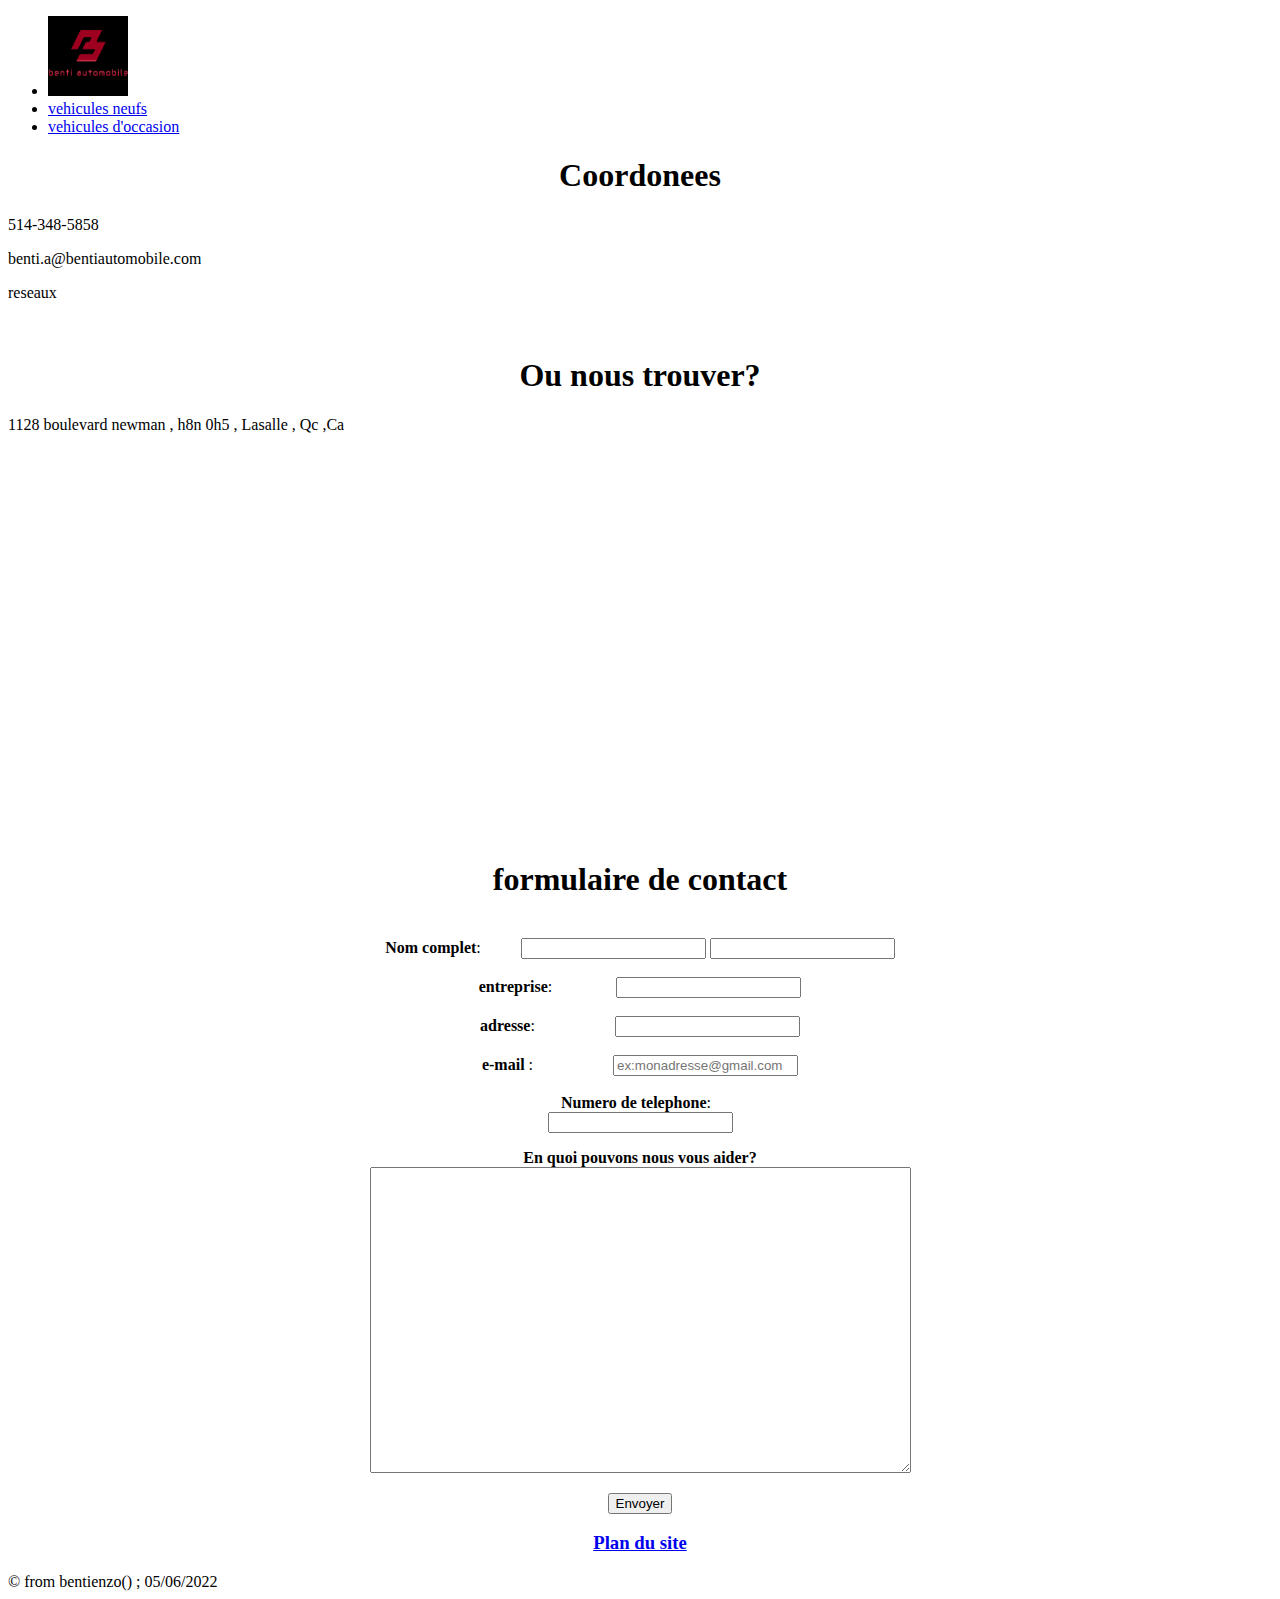
==== contact.html @ d282b249 "Add files via upload" ====
<!DOCTYPE html>
<html>
<head>
	<meta charset="utf-8">
	<meta name="viewport" content="width=device-width, initial-scale=1">
		<link rel="stylesheet" type="text/css" href="style3.css">

	<title>contactez-nous</title>
</head>
<body>
<header>
		<nav class="navbar background">
            
            <ul class="nav-list">
            	<li id="logo"><a href="index.html"><img src="media/logo.png" alt="accueil" title="Accueil" height="80px" width="80px"></a></a></li>
                <li><a href="vneuf.html">vehicules neufs</a></li>
                <li><a href="voca.html">vehicules d'occasion</a></li>
            </ul>
         
            </div>
</nav>
	</header>
	<h1><center>Coordonees</center></h1>
	<p>514-348-5858</p>
	<p>benti.a@bentiautomobile.com</p>
	<p>reseaux</p>
	<br>
	<h1><center>Ou nous trouver?</center></h1>
	<p>1128 boulevard newman , h8n 0h5 , Lasalle , Qc ,Ca </p>
    <br>
    <center><iframe src="https://www.google.com/maps/embed?pb=!1m18!1m12!1m3!1d2799.6356580119227!2d-73.6273323845416!3d45.43684537910063!2m3!1f0!2f0!3f0!3m2!1i1024!2i768!4f13.1!3m3!1m2!1s0x4cc9112515fd098b%3A0x57b5dc676541ed3b!2sBlvd.%20Newman%2C%20Montr%C3%A9al%2C%20QC%2C%20Canada!5e0!3m2!1sfr!2sit!4v1654465833716!5m2!1sfr!2sit" width="500" height="350" style="border:0;" allowfullscreen="" loading="lazy" referrerpolicy="no-referrer-when-downgrade" width="300" height="300"></iframe></center>
    <br>
	<h1><center>formulaire de contact</center></h1>
	<br>
	<center><form action="/monformulaire" method="post">
    <div>
        <label for="name"> <strong>Nom complet</strong><span class="red"></span>:&nbsp &nbsp  &nbsp &nbsp &nbsp </label>
        	<input type="text" id="name" name="user_name">
        	<label for="prenom"></label>
        	<input type="text" id="prenom" name="user_name">
    </div>
    <br>
    <div>
        <label for="entreprise"><strong>entreprise</strong><span class="red"></span>:&nbsp &nbsp  &nbsp &nbsp  &nbsp &nbsp &nbsp &nbsp</label>
        	<input type="text" id="entreprise" name="user_name">
    </div>
    <br>
    <div>
        <label for="adresse"><strong>adresse</strong><span class="red"></span>:&nbsp &nbsp  &nbsp &nbsp  &nbsp &nbsp &nbsp &nbsp &nbsp &nbsp</label>
        <input type="text" id="adresse" name="adresse">
    </div>
    <br>
    <div>
        <label for="mail"><strong>e-mail</strong><span class="red"></span> :&nbsp &nbsp  &nbsp &nbsp  &nbsp &nbsp &nbsp &nbsp &nbsp &nbsp</label>
        <input type="email" placeholder="ex:monadresse@gmail.com" id="mail" name="user_mail">
    </div>
    <br>
    <div>
        <label for="num"><strong>Numero de telephone</strong><span class="red"></span>: &nbsp</label>
        <br>
        <input type="text" id="num" name="user_num">
       
    </div>
    <p>
    	<label for="zonetexte"><strong> En quoi pouvons nous vous aider?</strong></label><br />
       <textarea name="zonetexte" id="zonetexte" rows="20" cols="65"></textarea>
    </p>
    <p>
    	<input type="submit" value="Envoyer" >

    </p>
   
</form></center>

	<footer>
		<h3><center><a href="index2.html">Plan du site</a></center></h3>
        <div id="trait2"></div>
        <div id="copyrighteticones">
            <div id="copyright">
                <span> © from bentienzo() ; 05/06/2022 </span>
            </div>
	</footer>
</body>
</html>
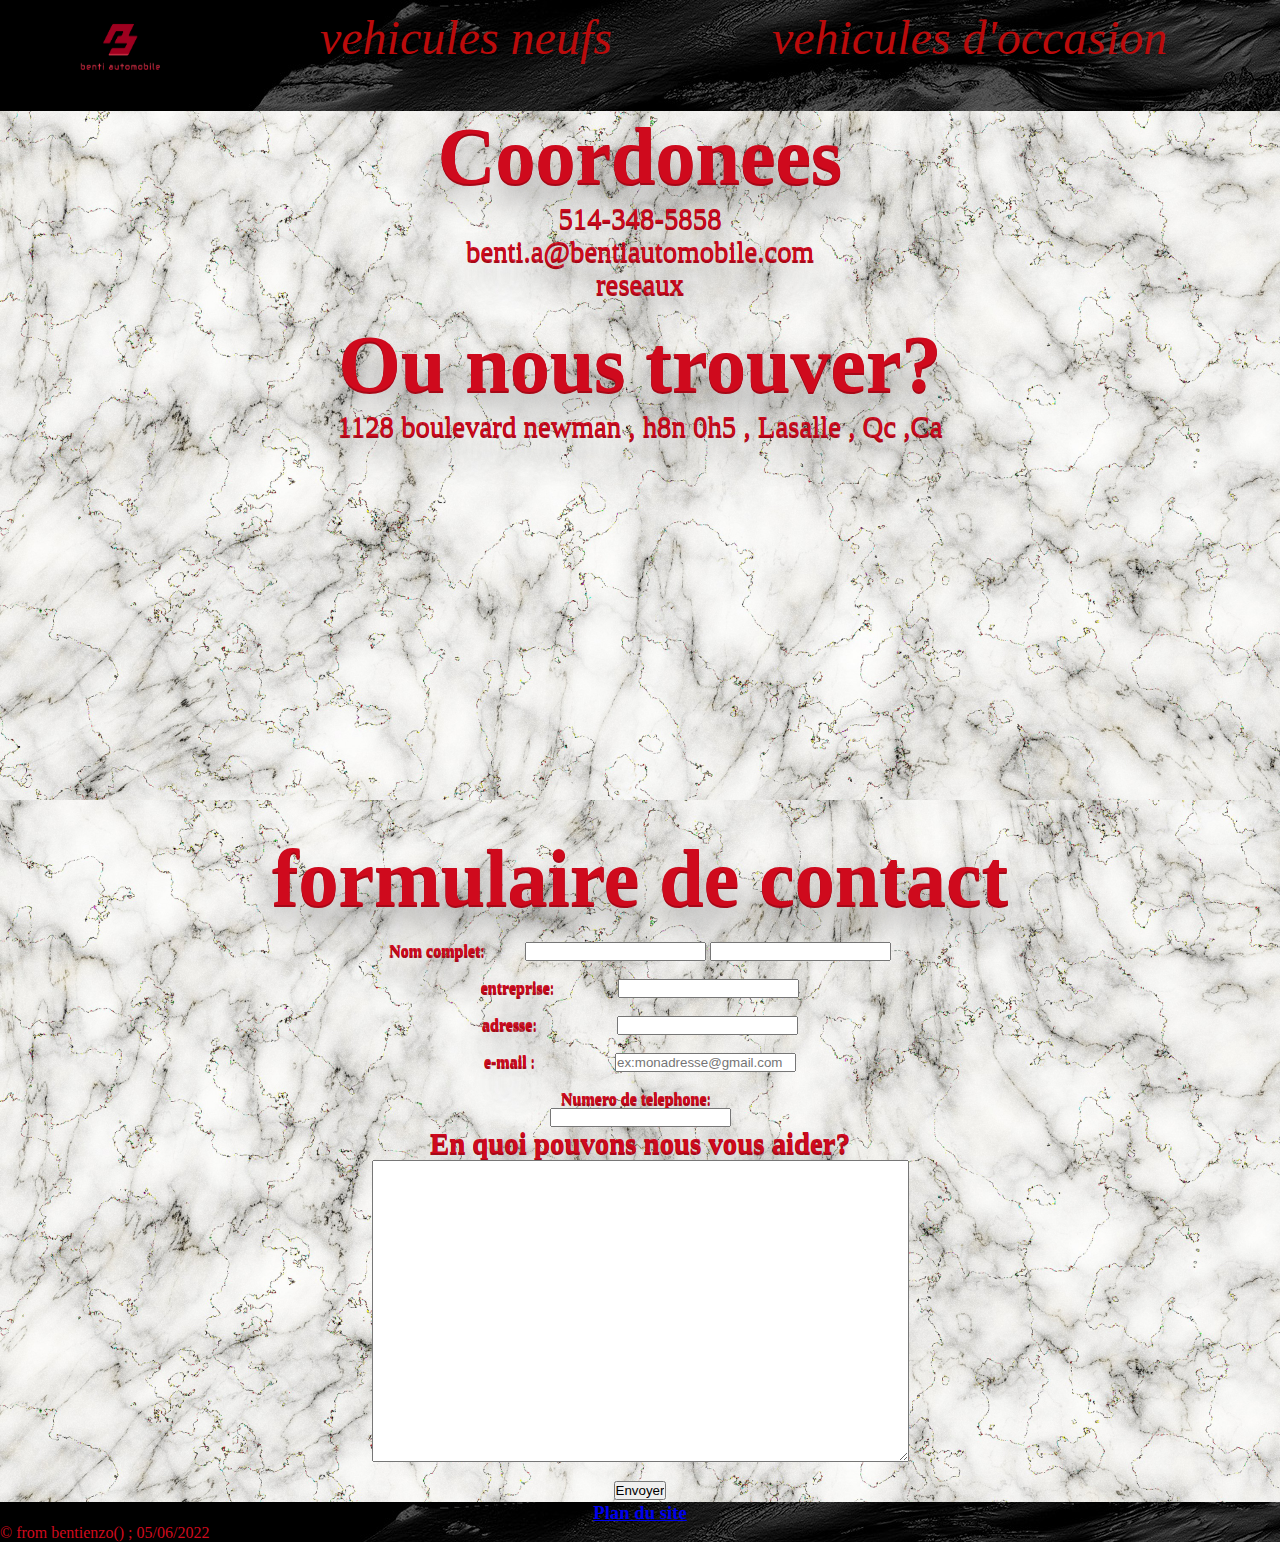
==== commit 749f0eca: "Update contact.html" ====
--- a/contact.html
+++ b/contact.html
@@ -3,7 +3,7 @@
 <head>
 	<meta charset="utf-8">
 	<meta name="viewport" content="width=device-width, initial-scale=1">
-		<link rel="stylesheet" type="text/css" href="style3.css">
+		<link rel="stylesheet" type="text/css" href="style4.css">
 
 	<title>contactez-nous</title>
 </head>
@@ -81,4 +81,4 @@
             </div>
 	</footer>
 </body>
-</html>+</html>
--- a/style4.css
+++ b/style4.css
@@ -0,0 +1,111 @@
+* {
+
+  margin: 0; 
+  
+    padding: 0;
+}
+  
+.navbar {
+    display: flex;
+  
+
+    position: sticky; 
+    align-items: center;
+    justify-content: center;
+    top: 0px;
+  
+
+    cursor: pointer;
+}
+  
+.nav-list {
+    width: 100%;
+    display: flex;
+}
+  
+.nav-list li {
+    list-style: none;
+    padding: 10px 80px;
+    font-family: "Century Gothic";
+    font-size: 3em;
+}
+  
+.nav-list li a {
+    text-decoration: none;
+    font-style: italic;
+    color: #bb0b0b;
+}
+  
+.nav-list li a:hover {
+    color: white;
+}
+  
+  
+.background {
+   background: url(./media/back.jpg);
+}
+body
+{
+    
+    background: url(media/mb1.jpg);
+  background-size: 100%;
+  background-repeat:repeat-y ;
+}
+
+
+h1
+{
+    text-align: center;
+    font-family: "Century Gothic";
+    color: #cf0a1d;
+    font-size: 5em;
+    text-shadow: 0 1px 0 #a60817, 0 2px 0 #a60817,    0 20px 30px rgba(120, 120, 120, 0.7);
+}
+p
+{
+    font-family: "Century Gothic";
+
+text-align: center; 
+color: #cf0a1d;
+font-size: 1.8em;
+text-shadow: 0 1px 0 #a60817, 0 2px 0 #a60817,    0 20px 30px rgba(120, 120, 120, 0.7);
+    
+}
+h2
+{
+    font-family: "Century Gothic";
+    font-size: 3em;
+    color: #cf0a1d;
+    text-shadow: 0 1px 0 #a60817, 0 2px 0 #a60817,    0 20px 30px rgba(120, 120, 120, 0.7);
+}
+
+footer
+{
+
+    background: url(./media/back.jpg);
+    font-family: "Century Gothic";
+    color: #cf0a1d;
+  bottom: 0; left: 0; right: 0;
+}
+
+label
+{
+
+    font-family: "Century Gothic";
+    font-size: 1em;
+    color: #cf0a1d;
+    text-shadow: 0 1px 0 #a60817, 0 2px 0 #a60817,    0 20px 30px rgba(120, 120, 120, 0.7);
+}
+.voitneuf img
+{ 
+float: left;
+    margin: 0 10px 0 0;
+    border-radius: 10px;
+ }   
+ #voitneuf
+{
+    display: flex;
+    flex-wrap: wrap;
+    justify-content: space-between;
+    padding: 30px 10%;
+}
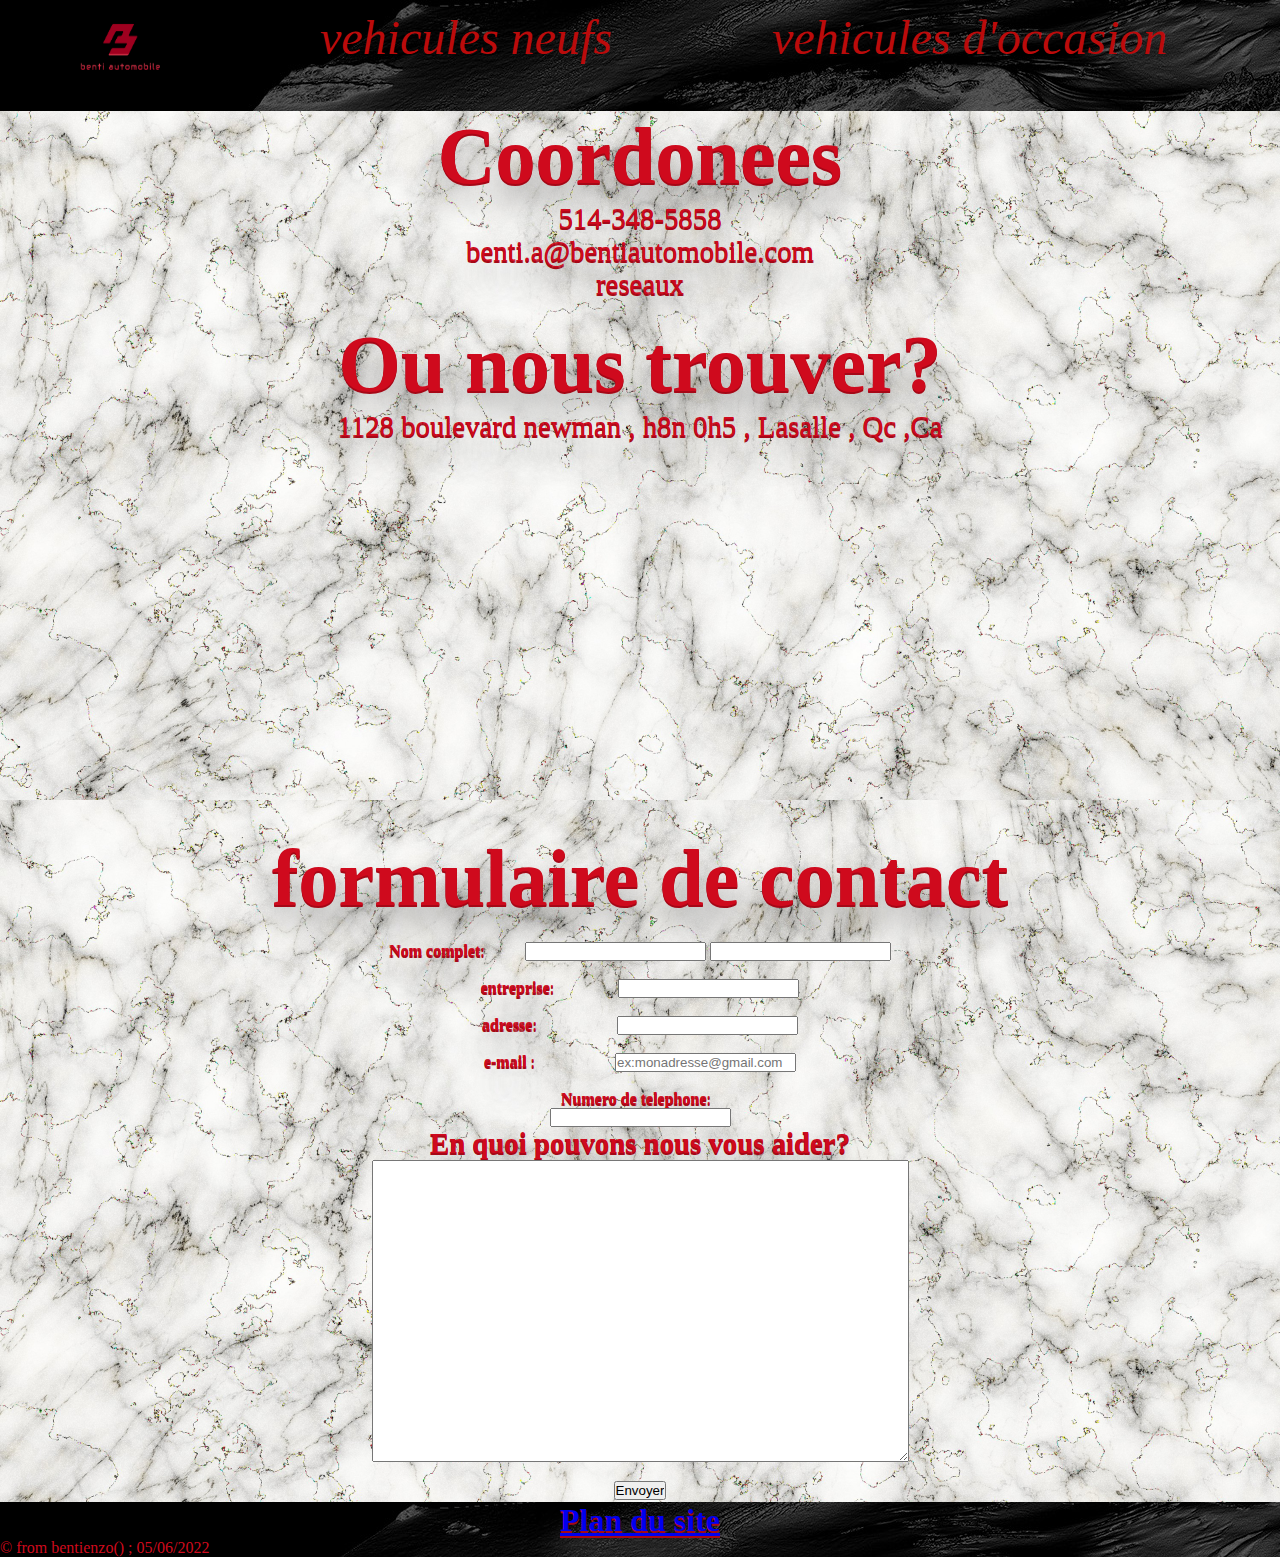
==== commit adc990a8: "Update contact.html" ====
--- a/contact.html
+++ b/contact.html
@@ -73,7 +73,7 @@
 </form></center>
 
 	<footer>
-		<h3><center><a href="index2.html">Plan du site</a></center></h3>
+		<h3><center><a href="plan.html">Plan du site</a></center></h3>
         <div id="trait2"></div>
         <div id="copyrighteticones">
             <div id="copyright">
--- a/style4.css
+++ b/style4.css
@@ -78,7 +78,14 @@
     color: #cf0a1d;
     text-shadow: 0 1px 0 #a60817, 0 2px 0 #a60817,    0 20px 30px rgba(120, 120, 120, 0.7);
 }
-
+h3
+{
+    text-align: center;
+    font-family: "Century Gothic";
+    font-size: 2em;
+    color: #cf0a1d;
+    text-shadow: 0 1px 0 #a60817, 0 2px 0 #a60817,    0 20px 30px rgba(120, 120, 120, 0.7);
+}
 footer
 {
 
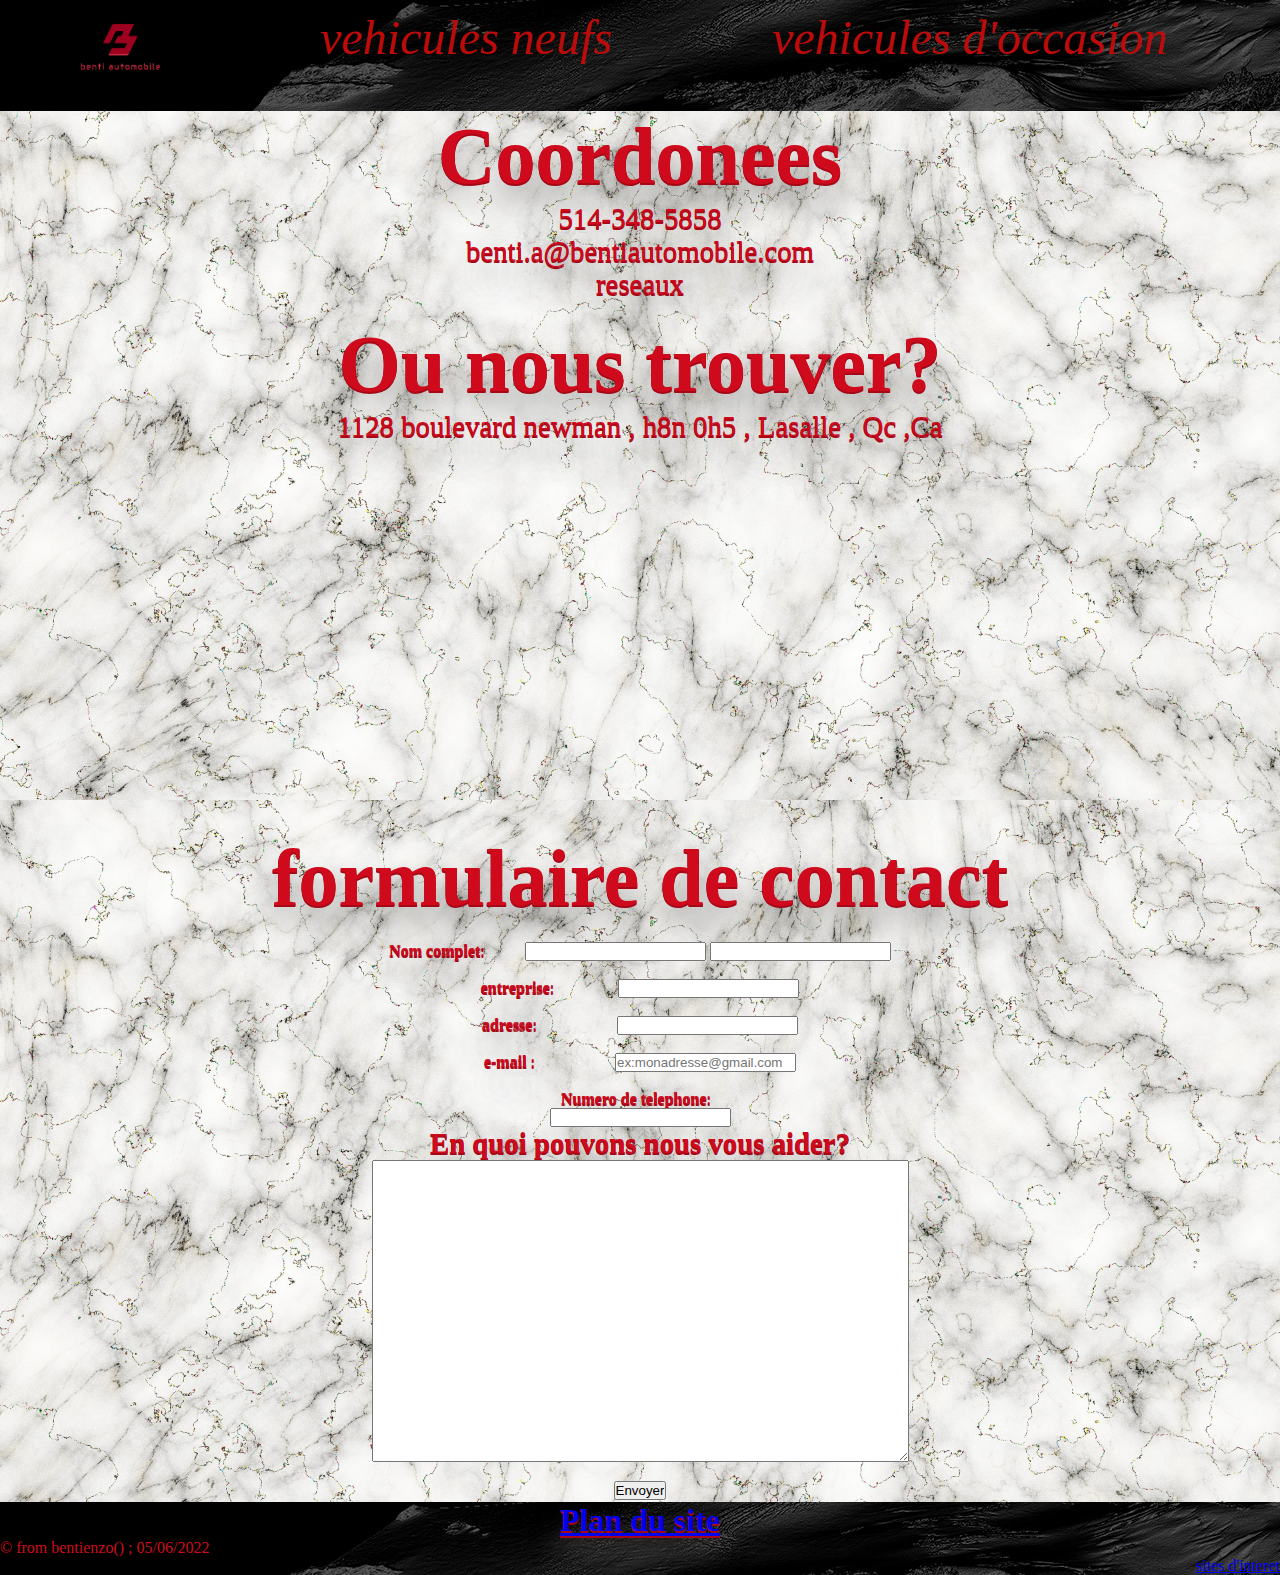
==== commit aac7e0cc: "Update contact.html" ====
--- a/contact.html
+++ b/contact.html
@@ -79,6 +79,7 @@
             <div id="copyright">
                 <span> © from bentienzo() ; 05/06/2022 </span>
             </div>
+		<div style="text-align: right;"> <a href="interet.html">sites d'interet</a></div>
 	</footer>
 </body>
 </html>
